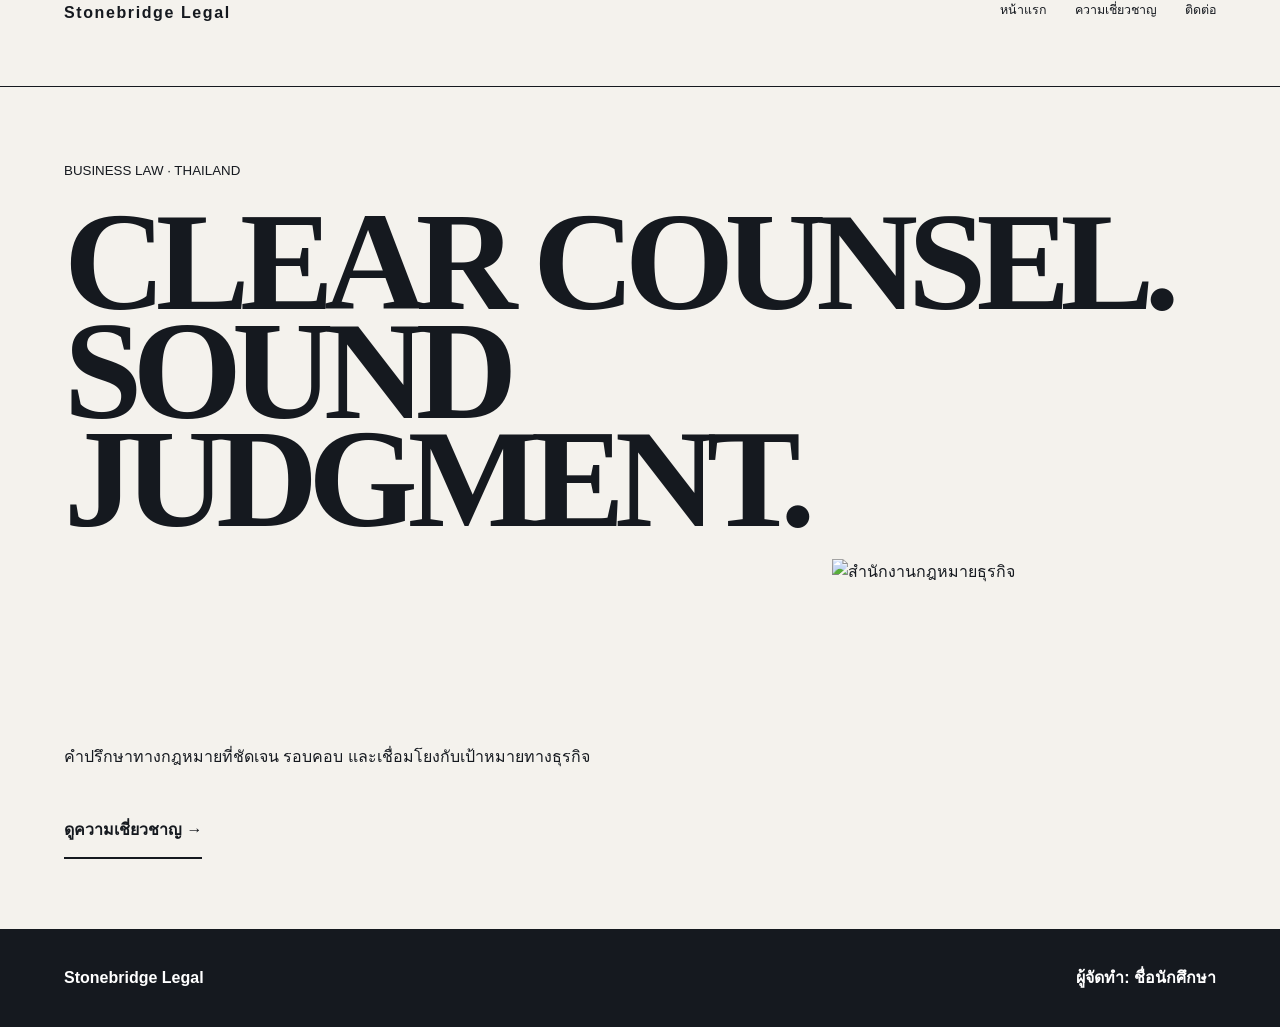
==== index.html @ 76a6e317 "Add files via upload" ====
<!doctype html><html lang="th"><head><meta charset="utf-8"><meta name="viewport" content="width=device-width,initial-scale=1"><title>หน้าแรก | Stonebridge Legal</title><link rel="stylesheet" href="assets/style.css"></head><body class="typefirst"><header class="header"><nav class="nav container"><a class="brand" href="overview.html">Stonebridge Legal</a><div class="links"><a href="overview.html">หน้าแรก</a><a href="expertise.html">ความเชี่ยวชาญ</a><a href="consult.html">ติดต่อ</a></div></nav></header><main class="hero"><div class="container"><small>BUSINESS LAW · THAILAND</small><h1>CLEAR COUNSEL. SOUND JUDGMENT.</h1><div class="hero-bottom"><div><p>คำปรึกษาทางกฎหมายที่ชัดเจน รอบคอบ และเชื่อมโยงกับเป้าหมายทางธุรกิจ</p><a class="button" href="insight.html">ดูความเชี่ยวชาญ →</a></div><img src="https://images.unsplash.com/photo-1450101499163-c8848c66ca85?auto=format&fit=crop&w=1600&q=85" alt="สำนักงานกฎหมายธุรกิจ"></div></div></main><footer class="footer"><div class="container footer-row"><strong>Stonebridge Legal</strong><span class="footer-student">ผู้จัดทำ: ชื่อนักศึกษา</span></div></footer></body></html>
---- assets/style.css ----
*{box-sizing:border-box}body{margin:0;font-family:Arial,"Noto Sans Thai",sans-serif;line-height:1.65}a{color:inherit}.container{width:min(1160px,90%);margin:auto}img{display:block;width:100%;object-fit:cover}.student{padding:22px;border:1px dashed currentColor}.footer-student{font-weight:700}body{background:#f4f2ed;color:#15191f}.header{border-bottom:1px solid #15191f}.nav{height:86px;display:grid;grid-template-columns:1fr 1fr}.brand{font-weight:800;letter-spacing:.1em;text-decoration:none}.links{display:flex;justify-content:flex-end;gap:28px}.links a{text-decoration:none;font-size:.78rem;text-transform:uppercase}.hero{padding:70px 0}.hero h1{font-family:Georgia,serif;font-size:clamp(5rem,11vw,11rem);line-height:.77;letter-spacing:-.07em;margin:25px 0}.hero-bottom{display:grid;grid-template-columns:1fr .55fr;gap:70px;align-items:end}.hero-bottom img{height:300px}.button{display:inline-block;margin-top:18px;padding:13px 0;border-bottom:2px solid #15191f;text-decoration:none;font-weight:800}.page-head{padding:70px 0 40px}.page-head h1{font-family:Georgia,serif;font-size:clamp(4rem,9vw,8rem);line-height:.85;margin:0}.entry{display:grid;grid-template-columns:.65fr 1.35fr;gap:55px;padding:45px 0;border-top:1px solid #15191f}.entry img{height:430px}.entry h2{font-family:Georgia,serif;font-size:3.2rem}.contact{padding:80px 0}.contact-grid{display:grid;grid-template-columns:1.2fr .8fr;gap:80px}.contact h1{font-family:Georgia,serif;font-size:5rem;line-height:.85}.detail{padding:18px 0;border-bottom:1px solid #15191f}.footer{padding:36px 0;background:#15191f;color:#fff}.footer-row{display:flex;justify-content:space-between}@media(max-width:800px){.nav{height:auto;padding:18px 0;align-items:flex-start;flex-direction:column;display:flex}.links{width:100%;justify-content:space-between;gap:7px}.hero-grid,.collage,.hero-bottom,.entry,.entry:nth-child(even),.contact-grid{grid-template-columns:1fr}.collage{grid-template-rows:auto}.hero-copy{grid-row:auto}.hero img,.entry img{height:380px}.entry:nth-child(even) img{order:0}.entry div{border-left:0}.footer-row{flex-direction:column;gap:15px}.hero-card{height:620px}.hero-card .hero-copy{left:25px;right:25px}.cinematic .header{position:relative}.cinematic .hero{height:auto}.cinematic .hero>img{height:650px}}
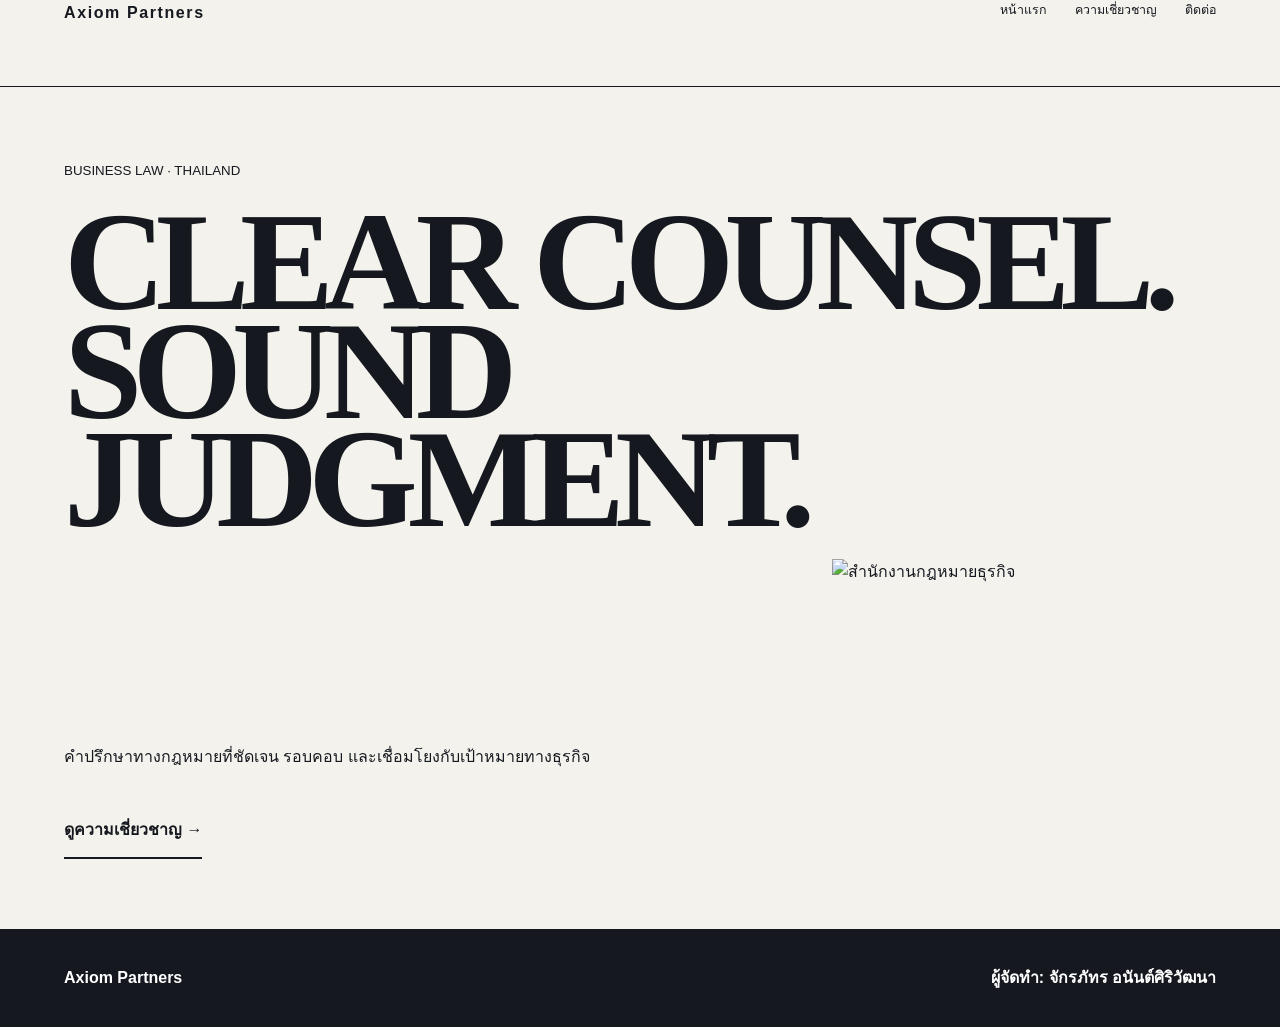
==== commit da152a42: "Update index.html" ====
--- a/index.html
+++ b/index.html
@@ -1 +1 @@
-<!doctype html><html lang="th"><head><meta charset="utf-8"><meta name="viewport" content="width=device-width,initial-scale=1"><title>หน้าแรก | Stonebridge Legal</title><link rel="stylesheet" href="assets/style.css"></head><body class="typefirst"><header class="header"><nav class="nav container"><a class="brand" href="overview.html">Stonebridge Legal</a><div class="links"><a href="overview.html">หน้าแรก</a><a href="expertise.html">ความเชี่ยวชาญ</a><a href="consult.html">ติดต่อ</a></div></nav></header><main class="hero"><div class="container"><small>BUSINESS LAW · THAILAND</small><h1>CLEAR COUNSEL. SOUND JUDGMENT.</h1><div class="hero-bottom"><div><p>คำปรึกษาทางกฎหมายที่ชัดเจน รอบคอบ และเชื่อมโยงกับเป้าหมายทางธุรกิจ</p><a class="button" href="insight.html">ดูความเชี่ยวชาญ →</a></div><img src="https://images.unsplash.com/photo-1450101499163-c8848c66ca85?auto=format&fit=crop&w=1600&q=85" alt="สำนักงานกฎหมายธุรกิจ"></div></div></main><footer class="footer"><div class="container footer-row"><strong>Stonebridge Legal</strong><span class="footer-student">ผู้จัดทำ: ชื่อนักศึกษา</span></div></footer></body></html>+<!doctype html><html lang="th"><head><meta charset="utf-8"><meta name="viewport" content="width=device-width,initial-scale=1"><title>Axiom Partners</title><link rel="stylesheet" href="assets/style.css"></head><body class="typefirst"><header class="header"><nav class="nav container"><a class="brand" href="overview.html">Axiom Partners</a><div class="links"><a href="overview.html">หน้าแรก</a><a href="expertise.html">ความเชี่ยวชาญ</a><a href="consult.html">ติดต่อ</a></div></nav></header><main class="hero"><div class="container"><small>BUSINESS LAW · THAILAND</small><h1>CLEAR COUNSEL. SOUND JUDGMENT.</h1><div class="hero-bottom"><div><p>คำปรึกษาทางกฎหมายที่ชัดเจน รอบคอบ และเชื่อมโยงกับเป้าหมายทางธุรกิจ</p><a class="button" href="insight.html">ดูความเชี่ยวชาญ →</a></div><img src="https://images.unsplash.com/photo-1450101499163-c8848c66ca85?auto=format&amp;fit=crop&amp;w=1600&amp;q=85" alt="สำนักงานกฎหมายธุรกิจ"></div></div></main><footer class="footer"><div class="container footer-row"><strong>Axiom Partners</strong><span class="footer-student">ผู้จัดทำ: จักรภัทร อนันต์ศิริวัฒนา</span></div></footer></body></html>
